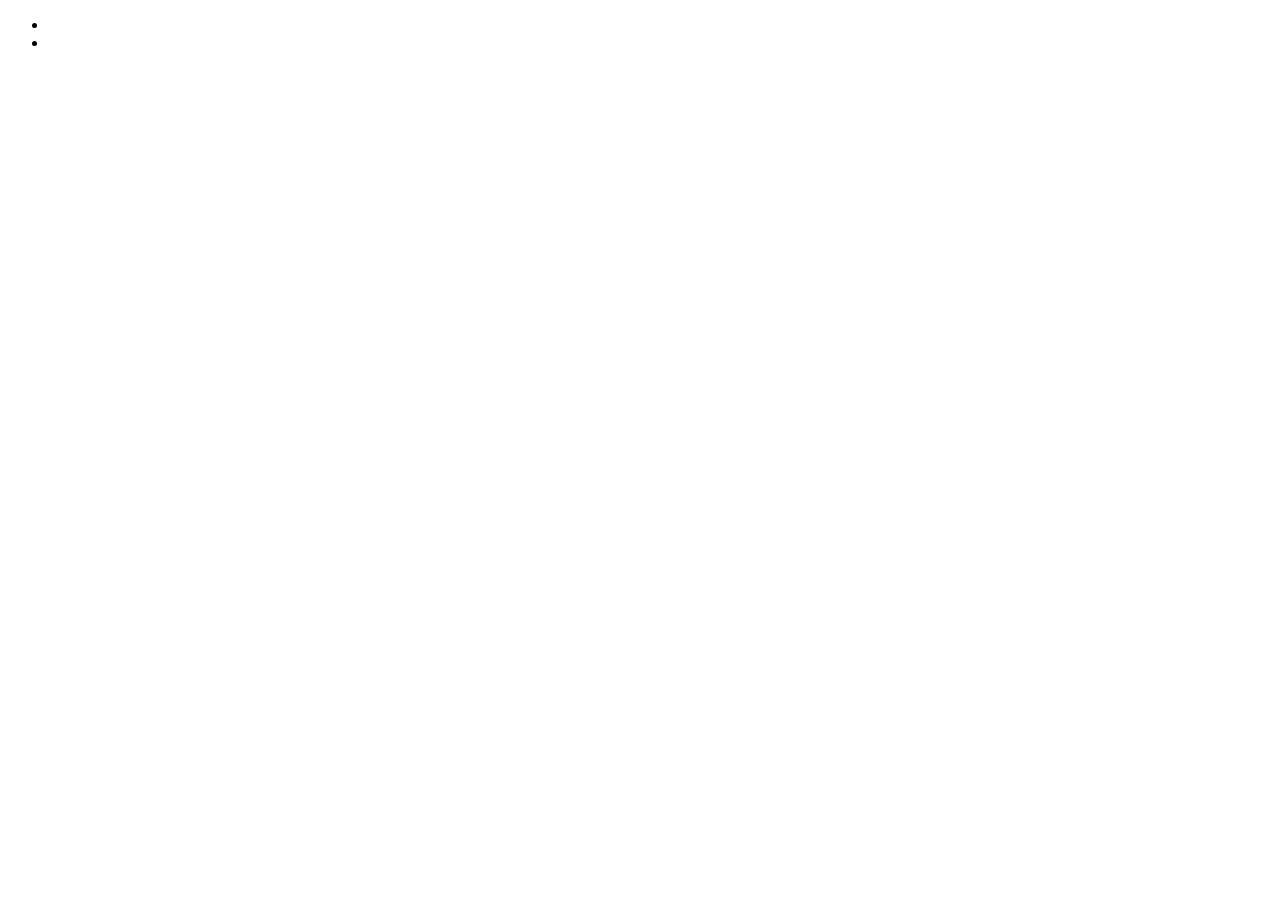
==== tps/2/index.html @ 26b01b99 "tps 2" ====
<!DOCTYPE html>
<html>
    <head>
    <link rel="stylesheet" href="main.css">
    </head>
    <body>
        <div id="content">
            <header>
                <nav>
                    <ul>
                        <li></li>
                        <li></li>
                    </ul>
                </nav>
                <section></section>
            </header>
            <footer></footer>
        </div>
    </body>
</html>
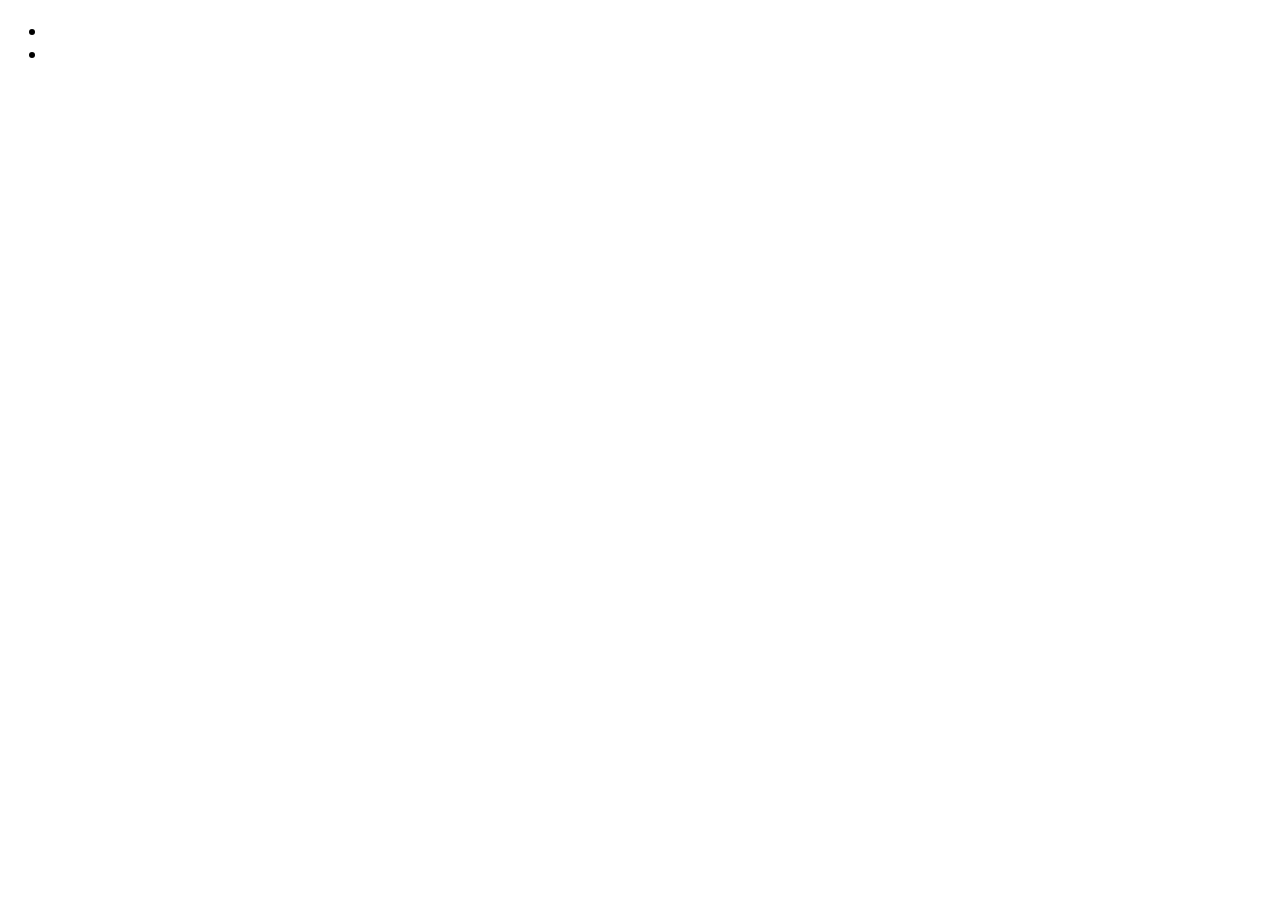
==== commit c89a2bcb: "Add main.css & modified index.html" ====
--- a/tps/2/main.css
+++ b/tps/2/main.css
@@ -0,0 +1,9 @@
+body {
+	font-size: 20px;
+}
+
+div.content {
+
+  width: 20em;
+  height: 10em;
+  background-color: blue;
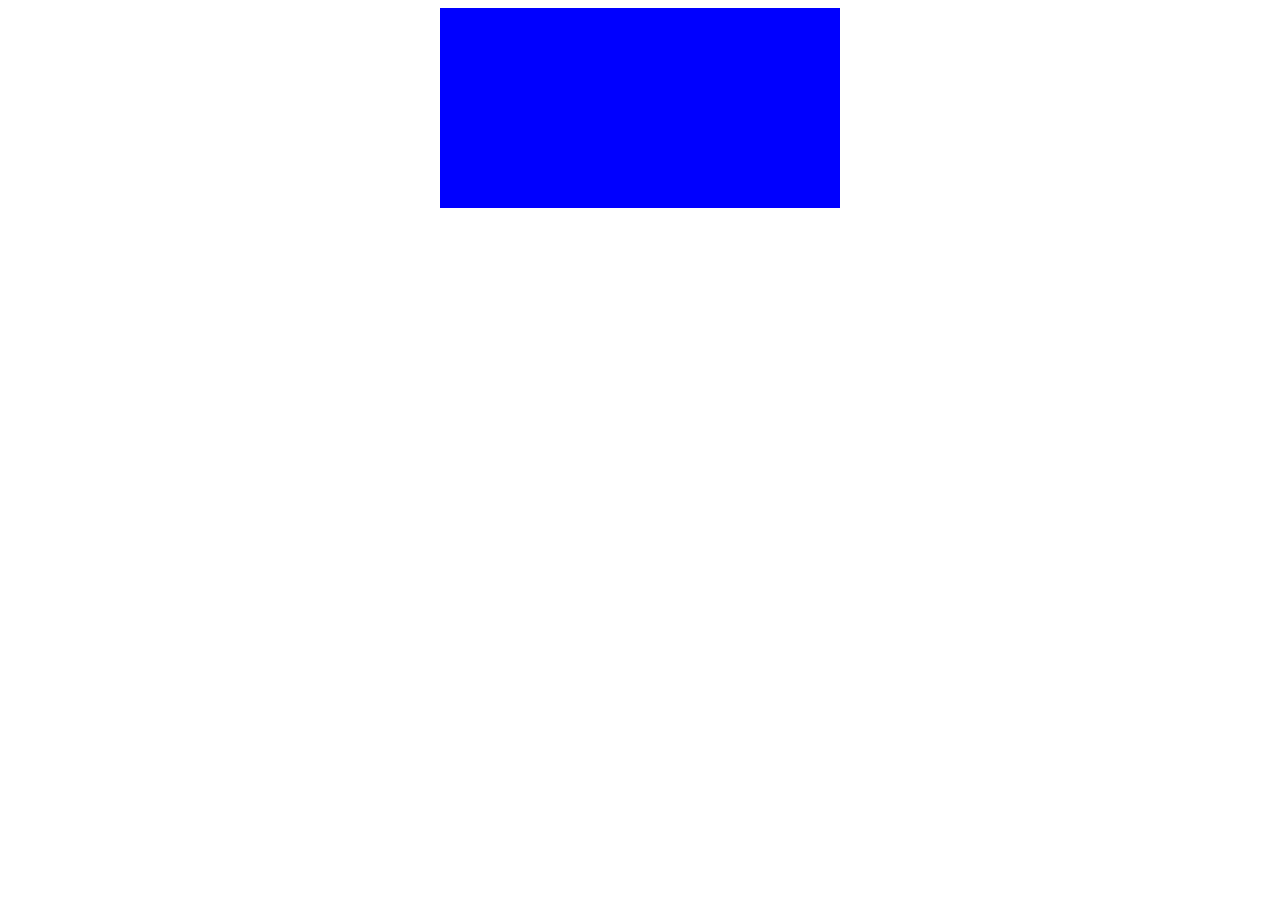
==== commit 2d4442d5: "TP2-GIT" ====
--- a/tps/2/index.html
+++ b/tps/2/index.html
@@ -1,20 +1,13 @@
 <!DOCTYPE html>
 <html>
     <head>
-    <link rel="stylesheet" href="main.css">
+    <link rel="stylesheet" type="text/css" href="main.css">
     </head>
     <body>
-        <div id="content">
-            <header>
-                <nav>
-                    <ul>
-                        <li></li>
-                        <li></li>
-                    </ul>
-                </nav>
-                <section></section>
-            </header>
-            <footer></footer>
-        </div>
+        <header></header>
+        <section>
+            <div id="content"></div>
+        </section>
+        <footer></footer>
     </body>
 </html>--- a/tps/2/main.css
+++ b/tps/2/main.css
@@ -2,8 +2,9 @@
 	font-size: 20px;
 }
 
-div.content {
-
-  width: 20em;
-  height: 10em;
-  background-color: blue;
+#content {
+	margin: 0 auto;
+	width: 20em;
+	height: 10em;
+	background-color: blue;
+}